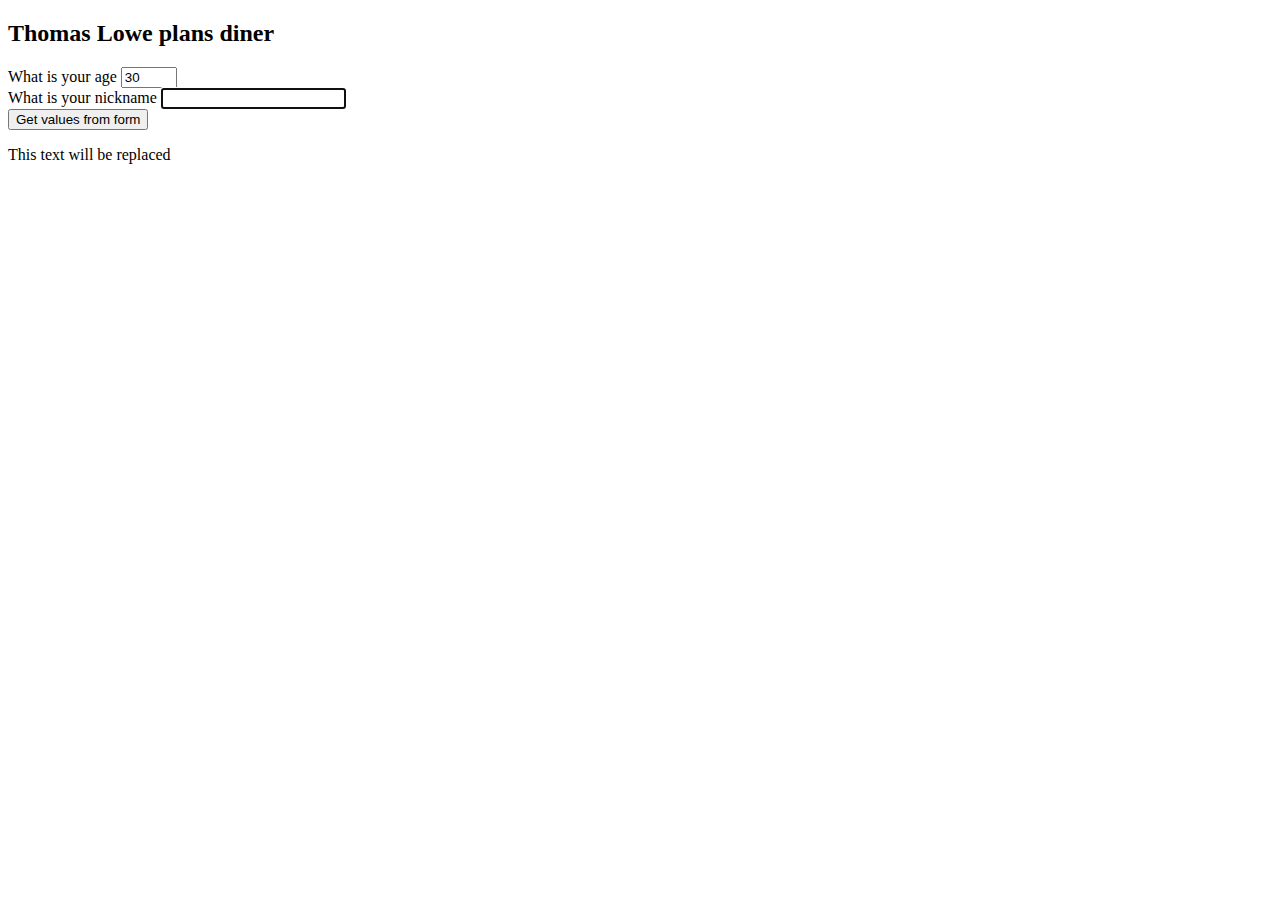
==== diner.html @ a9d21cfe "diner" ====
<!DOCTYPE html>
<html>
 
<body>
    <head>
        <title>A modest menu</title>
    </head>

<h2>Thomas Lowe plans diner</h2>

<form>
    <label for="form1_age">What is your age </label>
    <input type ="number" id="form1_age" name="form1_age" min=10 max=50 step=2 value=30> <br>

    <label for="form1_nick">What is your nickname </label>
    <input type ="text" id="form1_nick" name="form1_nick" autofocus> <br>

    <input type="button" onclick="resolveForm()" value="Get values from form">
</form>


<p id="result">This text will be replaced </p>

<script> 

function resolveForm (){
    console.log("Getting form values")
    age = document.getElementById("form1_age").value
    nick = document.getElementById("form1_nick").value
    confirmed = confirm("Are these the values? "+age+" and "+nick)
    
    out = document.getElementById("result")
    if(confirmed){
        out.innerHTML = "Values were confirmed"
    } else {
        out.innerHTML = "Values were not confirmed"
    }
}
</script>

</body>
</html>
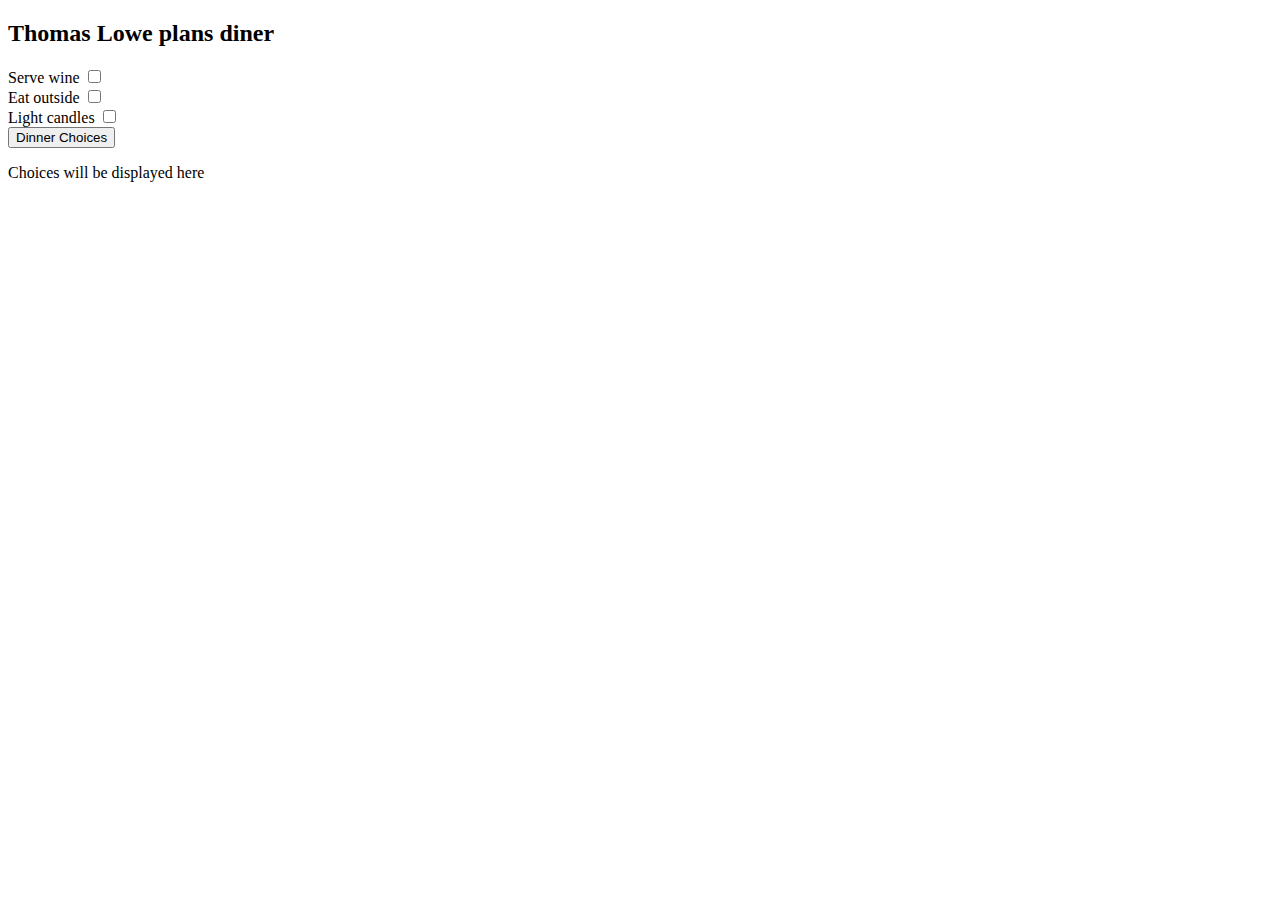
==== commit b50aa2db: "Complete step" ====
--- a/diner.html
+++ b/diner.html
@@ -9,6 +9,21 @@
 <h2>Thomas Lowe plans diner</h2>
 
 <form>
+    <label for="serveWine">Serve wine</label>
+    <input type="checkbox" id="serveWine" name="serveWine" value="True"> <br>
+
+    <label for="eatOutside">Eat outside</label>
+    <input type="checkbox" id="eatOutside" name="eatOutside" value="True"> <br>
+
+    <label for="lightCandles">Light candles</label>
+    <input type="checkbox" id="lightCandles" name="lightCandles" value="False"> <br>
+
+    <input type="button" onclick="choices()" value="Dinner Choices">
+</form>
+
+<p id="choicesResult">Choices will be displayed here</p>
+
+<!-- <form>
     <label for="form1_age">What is your age </label>
     <input type ="number" id="form1_age" name="form1_age" min=10 max=50 step=2 value=30> <br>
 
@@ -20,10 +35,27 @@
 
 
 <p id="result">This text will be replaced </p>
-
+ -->
 <script> 
 
-function resolveForm (){
+function choices()
+{
+    
+    window.my_dinner = {};
+
+    
+    my_dinner = {};
+
+    
+    my_dinner.wine = document.getElementById("serveWine").checked;
+    my_dinner.outside = document.getElementById("eatOutside").checked;
+    my_dinner.candel = document.getElementById("lightCandles").checked;
+
+    
+    document.getElementById("choicesResult").innerHTML = JSON.stringify(my_dinner);
+}
+
+/* function resolveForm (){
     console.log("Getting form values")
     age = document.getElementById("form1_age").value
     nick = document.getElementById("form1_nick").value
@@ -35,8 +67,8 @@
     } else {
         out.innerHTML = "Values were not confirmed"
     }
-}
+} */
 </script>
 
 </body>
-</html> +</html>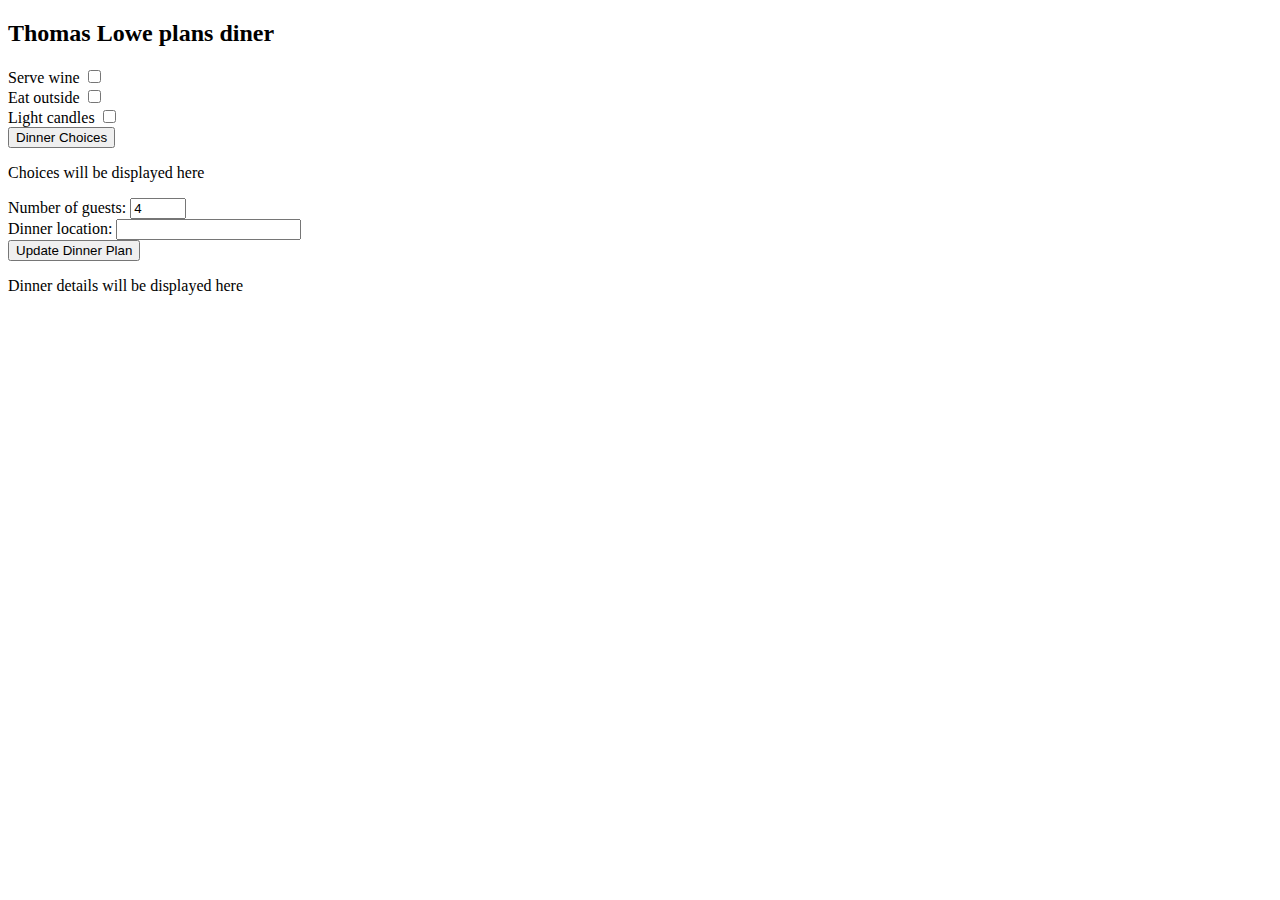
==== commit c8378c84: "commandeered" ====
--- a/diner.html
+++ b/diner.html
@@ -23,51 +23,42 @@
 
 <p id="choicesResult">Choices will be displayed here</p>
 
-<!-- <form>
-    <label for="form1_age">What is your age </label>
-    <input type ="number" id="form1_age" name="form1_age" min=10 max=50 step=2 value=30> <br>
+<form>
+    <label for="guests">Number of guests: </label>
+    <input type="number" id="guests" name="guests" min=1 max=10 value=4> <br>
 
-    <label for="form1_nick">What is your nickname </label>
-    <input type ="text" id="form1_nick" name="form1_nick" autofocus> <br>
+    <label for="location">Dinner location: </label>
+    <input type="text" id="location" name="location"> <br>
 
-    <input type="button" onclick="resolveForm()" value="Get values from form">
+    <input type="button" onclick="updateDinner()" value="Update Dinner Plan">
 </form>
 
+<p id="dinnerResult">Dinner details will be displayed here</p>
 
-<p id="result">This text will be replaced </p>
- -->
 <script> 
 
 function choices()
 {
-    
     window.my_dinner = {};
-
     
     my_dinner = {};
-
     
     my_dinner.wine = document.getElementById("serveWine").checked;
     my_dinner.outside = document.getElementById("eatOutside").checked;
     my_dinner.candel = document.getElementById("lightCandles").checked;
-
     
     document.getElementById("choicesResult").innerHTML = JSON.stringify(my_dinner);
 }
 
-/* function resolveForm (){
-    console.log("Getting form values")
-    age = document.getElementById("form1_age").value
-    nick = document.getElementById("form1_nick").value
-    confirmed = confirm("Are these the values? "+age+" and "+nick)
+function updateDinner()
+{
+    let guests = document.getElementById("guests").value;
+    let location = document.getElementById("location").value;
     
-    out = document.getElementById("result")
-    if(confirmed){
-        out.innerHTML = "Values were confirmed"
-    } else {
-        out.innerHTML = "Values were not confirmed"
-    }
-} */
+    let result = `Planning dinner for ${guests} guests at ${location}`;
+    document.getElementById("dinnerResult").innerHTML = result;
+}
+
 </script>
 
 </body>
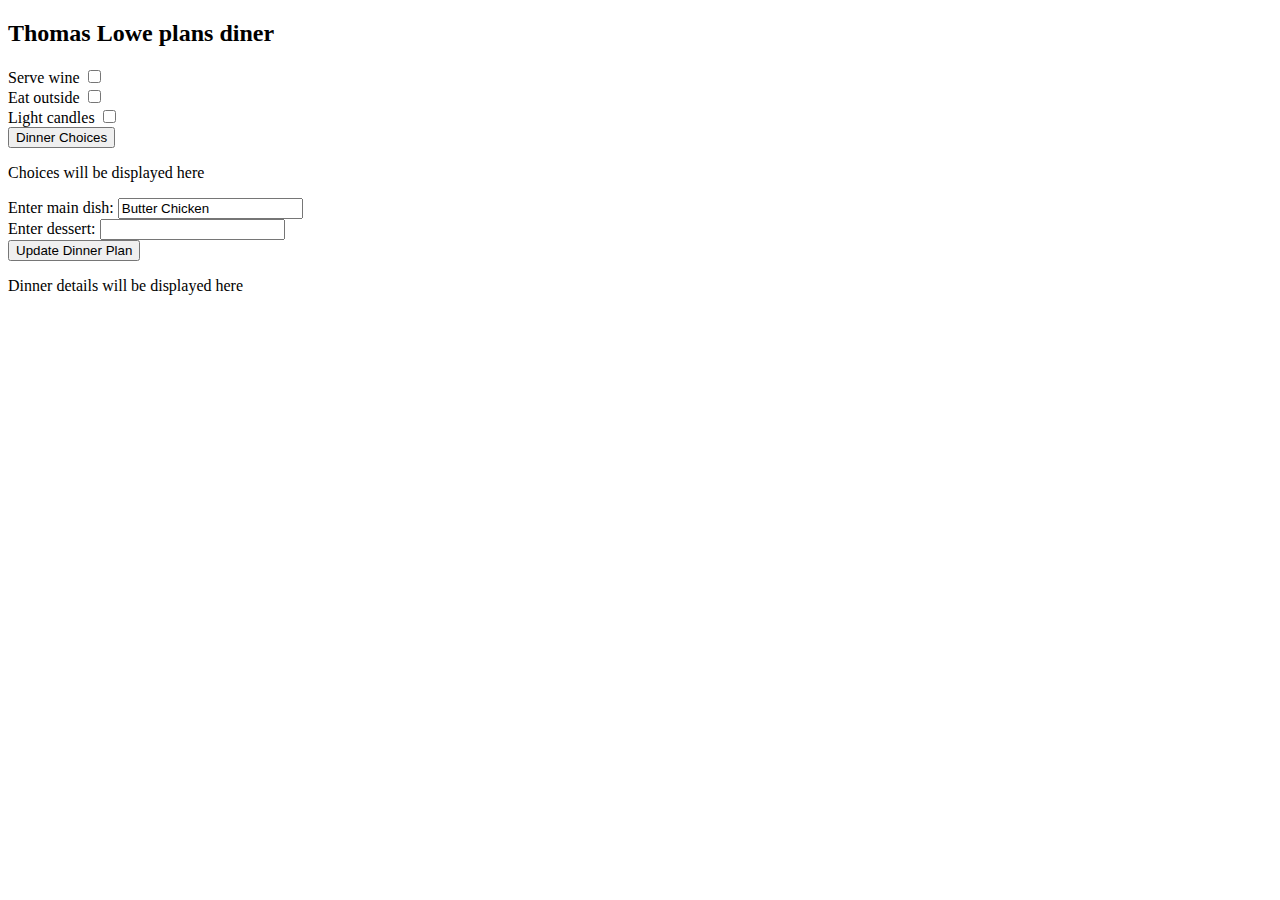
==== commit cf52a4d2: "diner" ====
--- a/diner.html
+++ b/diner.html
@@ -24,11 +24,12 @@
 <p id="choicesResult">Choices will be displayed here</p>
 
 <form>
-    <label for="guests">Number of guests: </label>
-    <input type="number" id="guests" name="guests" min=1 max=10 value=4> <br>
-
-    <label for="location">Dinner location: </label>
-    <input type="text" id="location" name="location"> <br>
+    
+    <label for="mainDish">Enter main dish: </label>
+    <input type="text" id="mainDish" name="mainDish" value="Butter Chicken"> <br>
+    
+    <label for="dessert">Enter dessert: </label>
+    <input type="text" id="dessert" name="dessert"> <br>
 
     <input type="button" onclick="updateDinner()" value="Update Dinner Plan">
 </form>
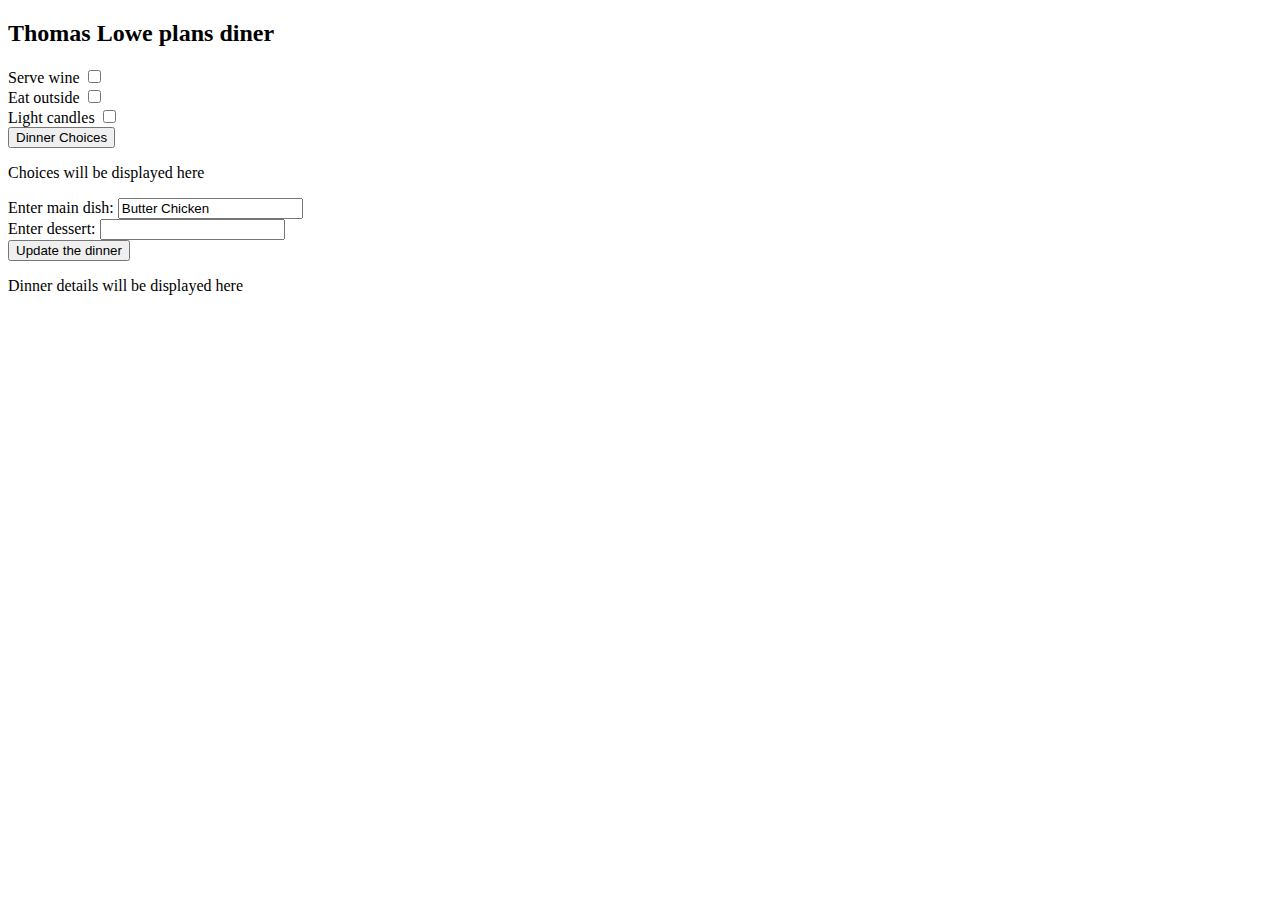
==== commit 696fb58d: "Fed" ====
--- a/diner.html
+++ b/diner.html
@@ -31,7 +31,7 @@
     <label for="dessert">Enter dessert: </label>
     <input type="text" id="dessert" name="dessert"> <br>
 
-    <input type="button" onclick="updateDinner()" value="Update Dinner Plan">
+    <input type="button" onclick="updateDinner()" value="Update the dinner">
 </form>
 
 <p id="dinnerResult">Dinner details will be displayed here</p>
@@ -53,11 +53,16 @@
 
 function updateDinner()
 {
-    let guests = document.getElementById("guests").value;
-    let location = document.getElementById("location").value;
+    // Get the values from input elements
+    let mainDishValue = document.getElementById("mainDish").value;
+    let dessertValue = document.getElementById("dessert").value;
     
-    let result = `Planning dinner for ${guests} guests at ${location}`;
-    document.getElementById("dinnerResult").innerHTML = result;
+    // Set properties of my_dinner
+    my_dinner["main"] = mainDishValue;
+    my_dinner["dessert"] = dessertValue;
+    
+    // Replace innerHTML with my_dinner
+    document.getElementById("dinnerResult").innerHTML = JSON.stringify(my_dinner);
 }
 
 </script>
